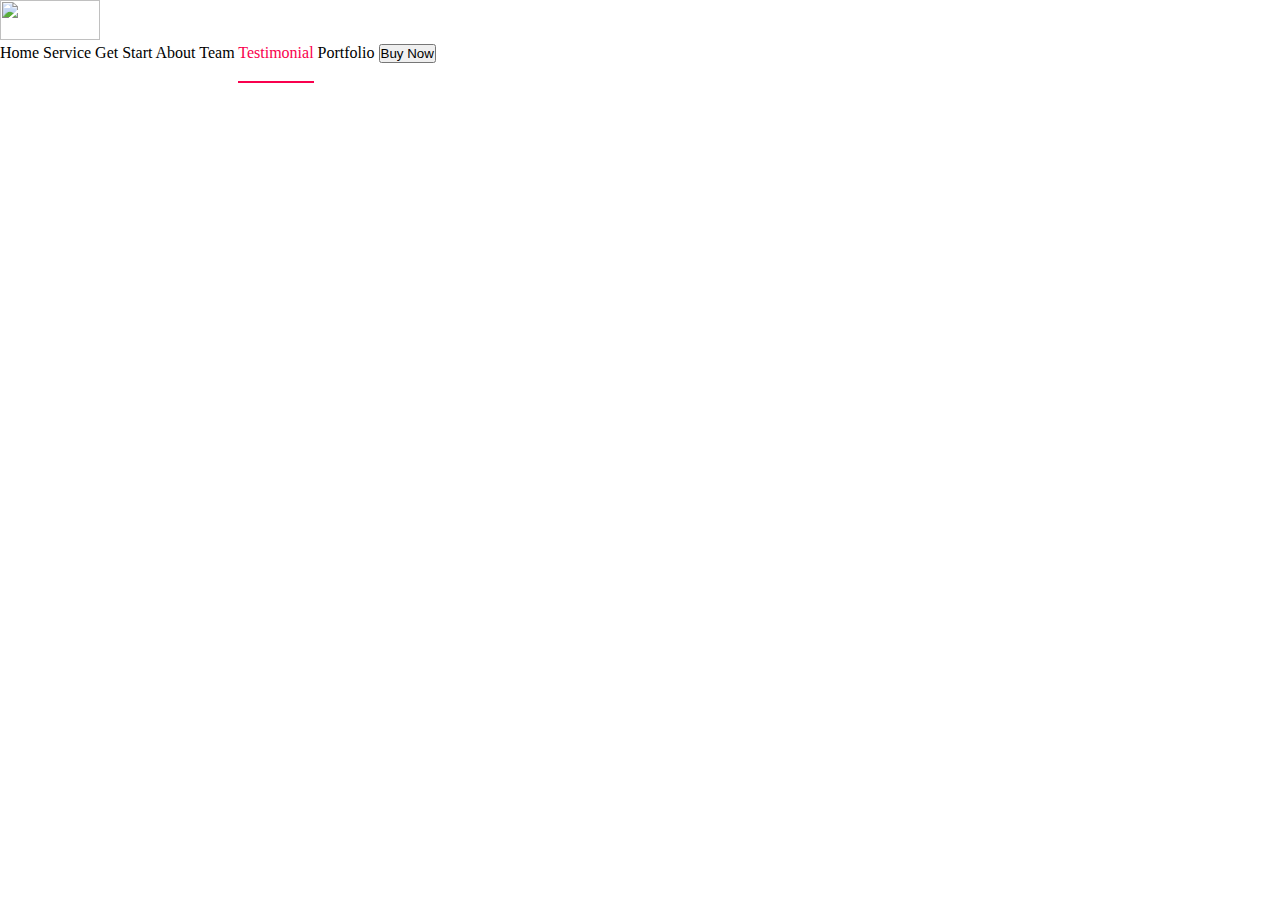
==== index.html @ 6328f9ca "final commit" ====
<!DOCTYPE html>
<html lang="en">
  <head>
    <meta charset="UTF-8" />
    <meta name="viewport" content="width=device-width, initial-scale=1.0" />
    <title>Interior Design</title>
    <link
      href="https://cdn.jsdelivr.net/npm/bootstrap@5.0.0-beta1/dist/css/bootstrap.min.css"
      rel="stylesheet"
      integrity="sha384-giJF6kkoqNQ00vy+HMDP7azOuL0xtbfIcaT9wjKHr8RbDVddVHyTfAAsrekwKmP1"
      crossorigin="anonymous"
    />
    <link rel="stylesheet" href="./style.css">
  </head>
  <body>
    <!-- navbar -->
    <section>
      <!-- As a heading -->
      <nav class="navbar navbar-light bg-light py-2 shadow">
        <div class="container-fluid my-nav-bar">
          <span class="navbar-brand mb-0 h1">
              <img src="http://trydo.rainbowit.net/assets/images/logo/logo-all-dark.png" alt="" height="40px" width="100px">
          </span>
          <div class="my-nav-content">
              <span class="px-3 my-nav-link ">Home</span>
              <span class="px-3 my-nav-link ">Service</span>
              <span class="px-3 my-nav-link ">Get Start</span>
              <span class="px-3 my-nav-link ">About</span>
              <span class="px-3 my-nav-link ">Team</span>
              <span class="px-3 my-nav-link active">Testimonial</span>
              <span class="px-3 my-nav-link ">Portfolio</span>
              <button class="btn ">Buy Now</button>
          </div>
        </div>
      </nav>
    </section>

    <!-- banner -->
    <section></section>

    <!-- service -->
    <section></section>

    <!-- get started -->
    <section></section>
  </body>
</html>
---- style.css ----
/* 
position 
    1.relative 
    2.absolute
    3.fixed

display
    1.block
    2.inline
    3.inlineblock
*/

* {
  padding: 0;
  margin: 0;
  box-sizing: border-box;
}

body {

}

h1 {
  position: relative;
  top: 50% !important;
  left: 50% !important;
  transform: translate(-50%, -50%) !important;
}

.my-nav-link{
    cursor: pointer;

}

.my-nav-link.active{
    color:#f9004d !important;
    padding-bottom: 20px;
    border-bottom: 2px solid #f9004d;
}
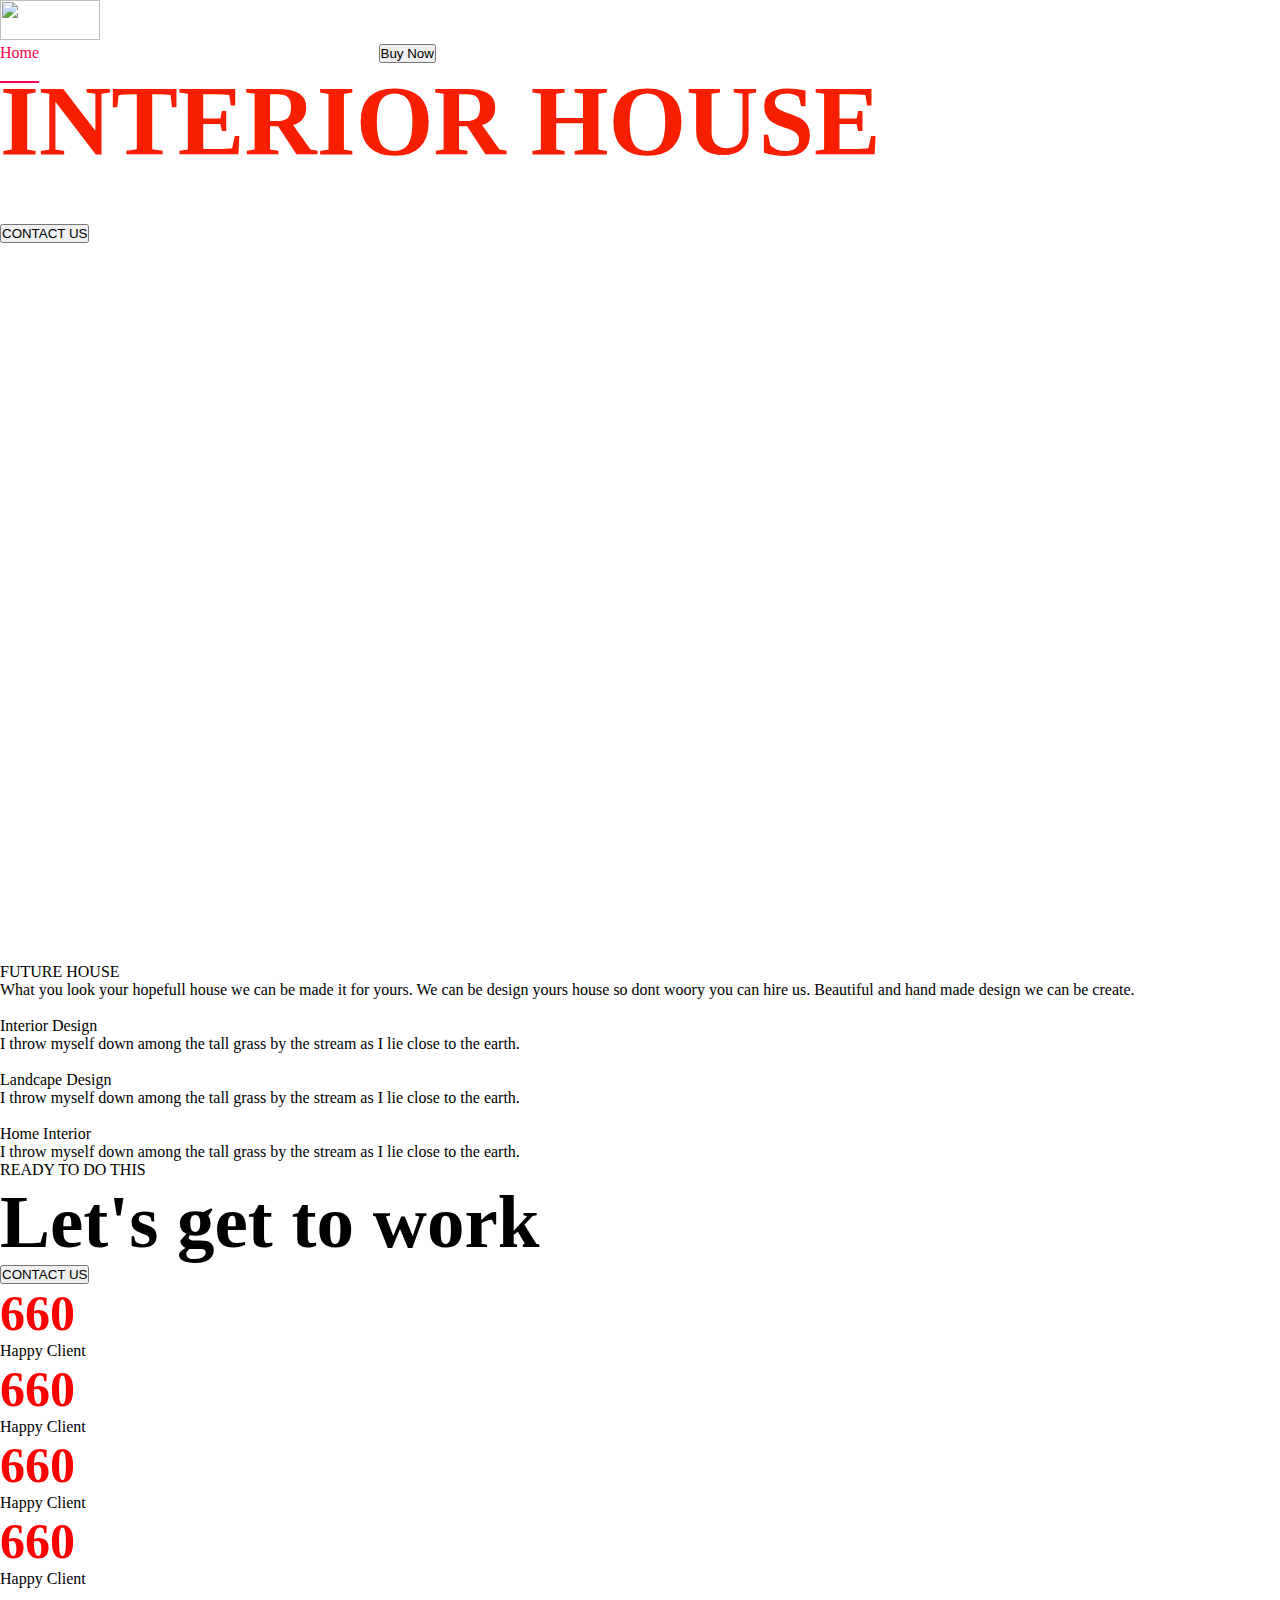
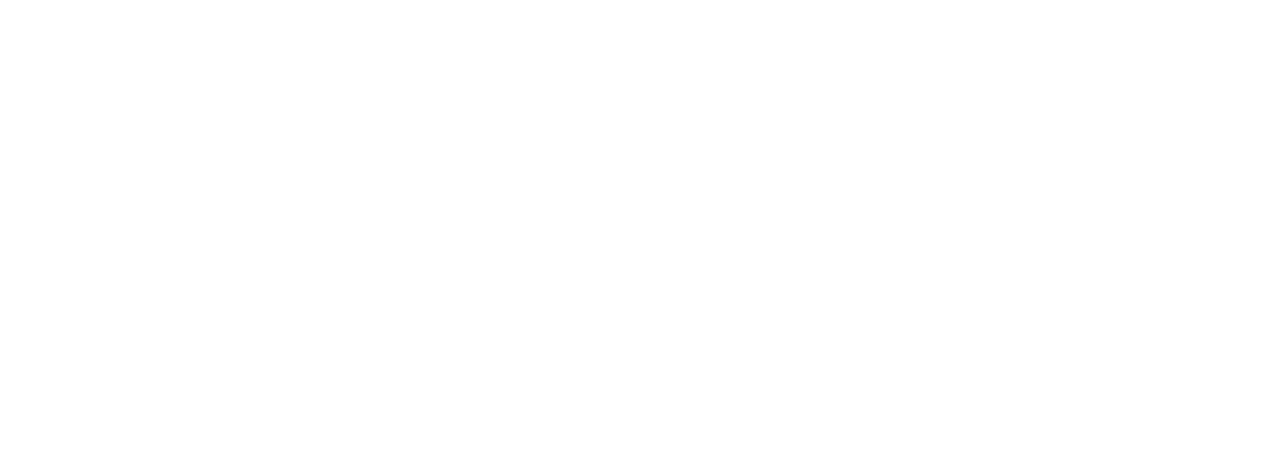
==== commit 63d92d32: "DOM basics" ====
--- a/index.html
+++ b/index.html
@@ -10,38 +10,147 @@
       integrity="sha384-giJF6kkoqNQ00vy+HMDP7azOuL0xtbfIcaT9wjKHr8RbDVddVHyTfAAsrekwKmP1"
       crossorigin="anonymous"
     />
-    <link rel="stylesheet" href="./style.css">
+    <link rel="stylesheet" href="./style.css" />
   </head>
+  <body onscroll="onScroll(event)">
+    
+  </body>
   <body>
     <!-- navbar -->
     <section>
       <!-- As a heading -->
-      <nav class="navbar navbar-light bg-light py-2 shadow">
-        <div class="container-fluid my-nav-bar">
+      <nav class="navbar py-2 position-absolute w-100">
+        <div class="container-fluid my-nav-bar px-5">
           <span class="navbar-brand mb-0 h1">
-              <img src="http://trydo.rainbowit.net/assets/images/logo/logo-all-dark.png" alt="" height="40px" width="100px">
+            <img
+              src="http://trydo.rainbowit.net/assets/images/logo/logo-all-dark.png"
+              alt=""
+              height="40px"
+              width="100px"
+            />
           </span>
-          <div class="my-nav-content">
-              <span class="px-3 my-nav-link ">Home</span>
-              <span class="px-3 my-nav-link ">Service</span>
-              <span class="px-3 my-nav-link ">Get Start</span>
-              <span class="px-3 my-nav-link ">About</span>
-              <span class="px-3 my-nav-link ">Team</span>
-              <span class="px-3 my-nav-link active">Testimonial</span>
-              <span class="px-3 my-nav-link ">Portfolio</span>
-              <button class="btn ">Buy Now</button>
+          <div class="my-nav-content ml-auto my-4">
+            <a href="#home" class="px-3 my-nav-link active">Home</a>
+            <a href="#service" class="px-3 my-nav-link">Service</a>
+            <a class="px-3 my-nav-link">Get Start</a>
+            <a class="px-3 my-nav-link">About</a>
+            <a class="px-3 my-nav-link">Team</a>
+            <a class="px-3 my-nav-link">Testimonial</a>
+            <a class="px-3 my-nav-link">Portfolio</a>
+            <button class="btn btn-outline-light">Buy Now</button>
           </div>
         </div>
       </nav>
     </section>
 
     <!-- banner -->
-    <section></section>
+    <section
+      id="home"
+      class="row text-center p-5 align-content-center"
+      style="
+        background: url(http://trydo.rainbowit.net/assets/images/bg/bg-image-29.jpg);
+        height: 100vh;
+      "
+    >
+      <div style="" class="col">
+        <div
+          class="py-5"
+          style="
+            font-size: 100px;
+            text-transform: uppercase;
+            font-weight: 900;
+            color: #f81f01;
+          "
+        >
+          INTERIOR HOUSE
+        </div>
+        <div style="font-size: 20px; text-transform: uppercase; color: #fff">
+          There are many variations of passages of Lorem Ipsum available <br />
+          but the majority have suffered alteration.
+        </div>
+        <button class="btn btn-outline-light btn-lg my-5">CONTACT US</button>
+      </div>
+    </section>
 
     <!-- service -->
-    <section></section>
+    <section id="service" class="container p-5 my-5">
+      <div class="my-5">
+        <div class="my-3 fw-light">FUTURE HOUSE</div>
+        <div class="fw-bolder w-75 fs-2">
+          What you look your hopefull house we can be made it for yours. We can
+          be design yours house so dont woory you can hire us. Beautiful and
+          hand made design we can be create.
+        </div>
+      </div>
+      <div class="row">
+        <div class="col-4 pe-3">
+          <img class="img-fluid my-4" src="http://trydo.rainbowit.net/assets/images/icons/icon-01.png" alt="">
+          <div class="fs-3 my-3">Interior Design</div>
+          <div class="fs-5 text-secondary fw-light">I throw myself down among the tall grass by the stream as I lie close to the earth.</div>
+        </div>
+        <div class="col-4 pe-3">
+          <img class="img-fluid  my-4" src="http://trydo.rainbowit.net/assets/images/icons/icon-02.png" alt="">
+          <div class="fs-3  my-3">Landcape Design
+          </div>
+          <div class="fs-5 text-secondary fw-light">I throw myself down among the tall grass by the stream as I lie close to the earth.</div>
+        </div>
+        <div class="col-4 pe-3">
+          <img class="img-fluid  my-4" src="http://trydo.rainbowit.net/assets/images/icons/icon-03.png" alt="">
+          <div class="fs-3  my-3">Home Interior</div>
+          <div class="fs-5 text-secondary fw-light">I throw myself down among the tall grass by the stream as I lie close to the earth.</div>
+        </div>
+      </div>
+    </section>
 
     <!-- get started -->
-    <section></section>
+    <section style="height: 100vh;">
+      <section id="getstarted" class="py-5" style="background: url(http://trydo.rainbowit.net/assets/images/bg/bg-image-30.jpg);">
+        <div class="container py-5 text-light">
+          <div class="row">
+            <div class="col">
+              <div class="my-3">READY TO DO THIS</div>
+            <div class="my-3" style="font-size:75px; font-weight: 900;">Let's get to work</div>
+            <button class="btn btn-outline-light btn-lg">CONTACT US</button>
+            </div>
+          </div>
+        </div>
+      </section>
+      <section class="container py-5 text-center my-5">
+        <div class="row py-5">
+          <div class="col-3">
+            <div class="" style="font-size: 50px;font-weight: 900;color:#f00">660</div>
+            <div class="text-uppercase fw-bold">Happy Client</div>
+          </div>
+          <div class="col-3">
+            <div class="" style="font-size: 50px;font-weight: 900;color:#f00">660</div>
+            <div class="text-uppercase fw-bold">Happy Client</div>
+          </div>
+          <div class="col-3">
+            <div class="" style="font-size: 50px;font-weight: 900;color:#f00">660</div>
+            <div class="text-uppercase fw-bold">Happy Client</div>
+          </div>
+          <div class="col-3">
+            <div class="" style="font-size: 50px;font-weight: 900;color:#f00">660</div>
+            <div class="text-uppercase fw-bold">Happy Client</div>
+          </div>
+        </div>
+      </section>
+    </section>
+
+    <script>  
+      var navBar=document.getElementsByClassName('navbar')[0];
+      
+      
+      function onScroll(x){
+        navBar.style.background="white"
+        navBar.style.color="#000"
+        console.log(navBar.style);
+        navBar.classList.remove('position-absolute')
+        navBar.classList.add('position-fixed')
+        navBar.classList.add('text-dark')
+        console.log(x)
+      }
+    </script>
   </body>
+
 </html>
--- a/style.css
+++ b/style.css
@@ -17,7 +17,7 @@
 }
 
 body {
-
+  overflow-x: hidden;
 }
 
 h1 {
@@ -29,11 +29,16 @@
 
 .my-nav-link{
     cursor: pointer;
-
+    transition: all .3s ease-in-out;
+    text-decoration: none;
+    color:#fff;
 }
 
 .my-nav-link.active{
     color:#f9004d !important;
     padding-bottom: 20px;
     border-bottom: 2px solid #f9004d;
+}
+.my-nav-link:hover{
+  color:#f9004d !important;
 }